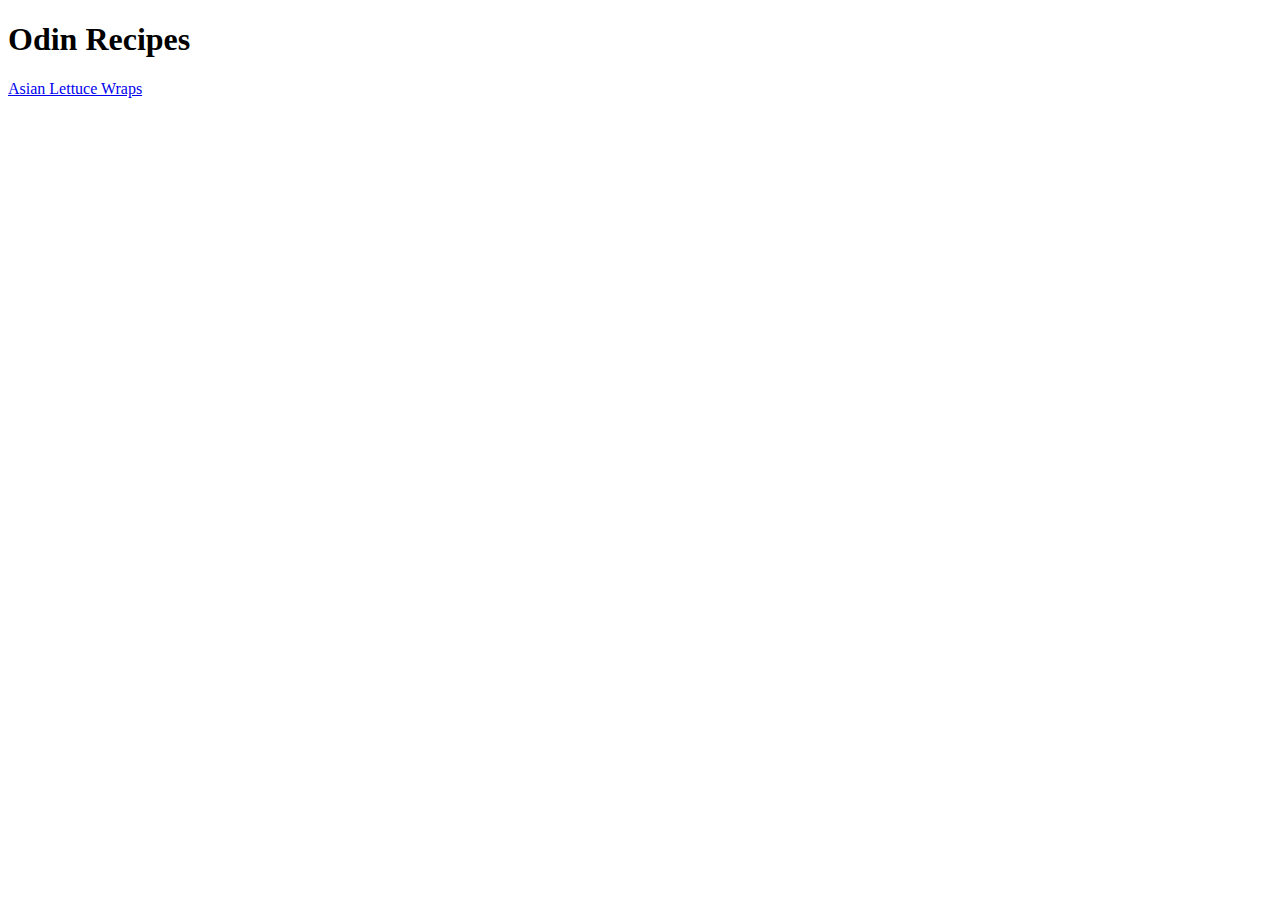
==== index.html @ 27a8d1cf "Added asian lettuce wraps recipe and img directory" ====
<!DOCTYPE html>
<html lang="en">
    <head>
        <meta charset="utf-8">
        <title>Recipes</title>
    </head>
    <body>
        <h1>Odin Recipes</h1>
        <a href="recipes/asian-lettuce-wraps.html">Asian Lettuce Wraps</a>
    </bdy>
</html>
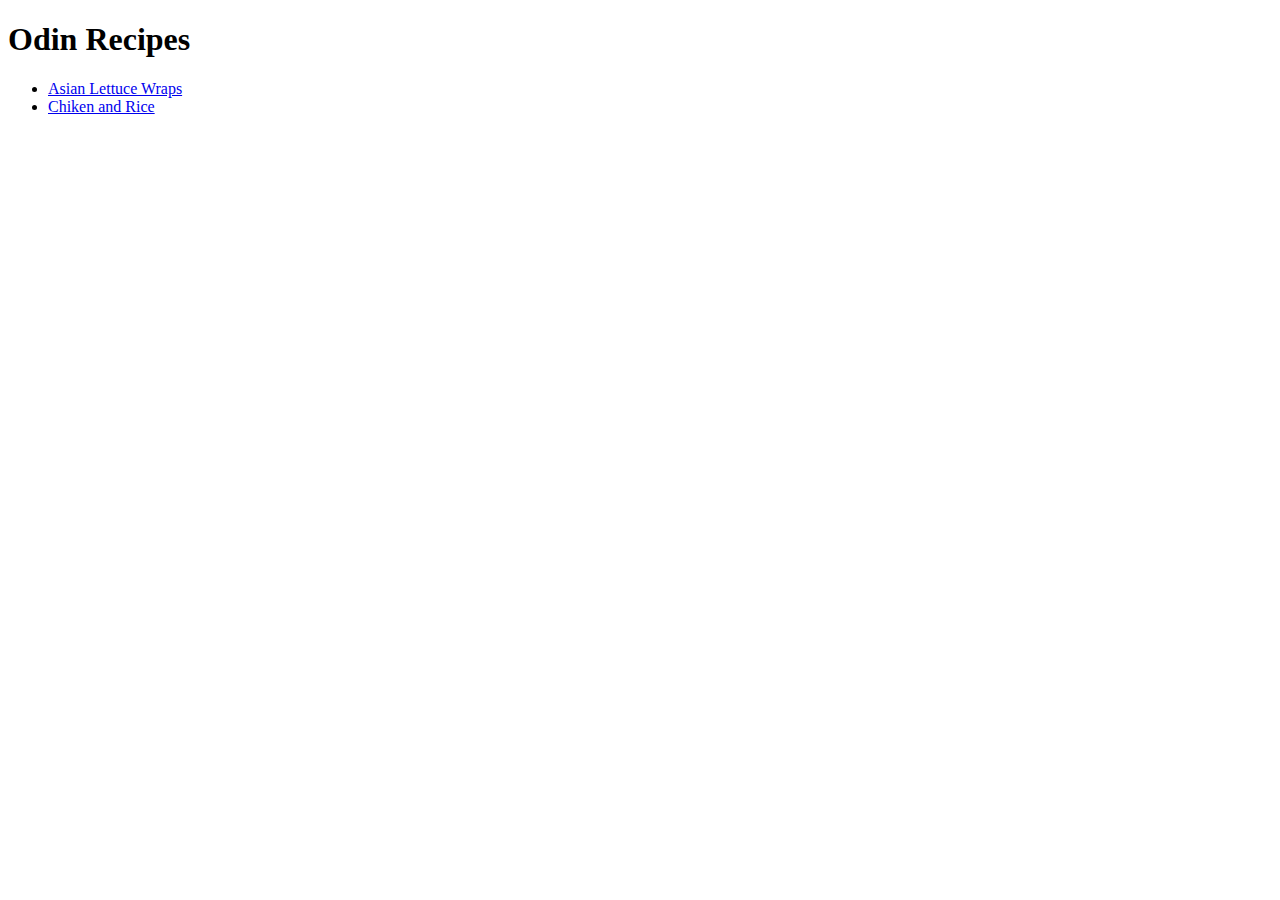
==== commit e11bddca: "Added Chicken and Rice" ====
--- a/index.html
+++ b/index.html
@@ -6,6 +6,9 @@
     </head>
     <body>
         <h1>Odin Recipes</h1>
-        <a href="recipes/asian-lettuce-wraps.html">Asian Lettuce Wraps</a>
+        <ul>
+            <li> <a href="recipes/asian-lettuce-wraps.html">Asian Lettuce Wraps</a></li>
+            <li> <a href="recipes/chicken-and-rice.html">Chiken and Rice</a></li>
+        </ul>
     </bdy>
 </html>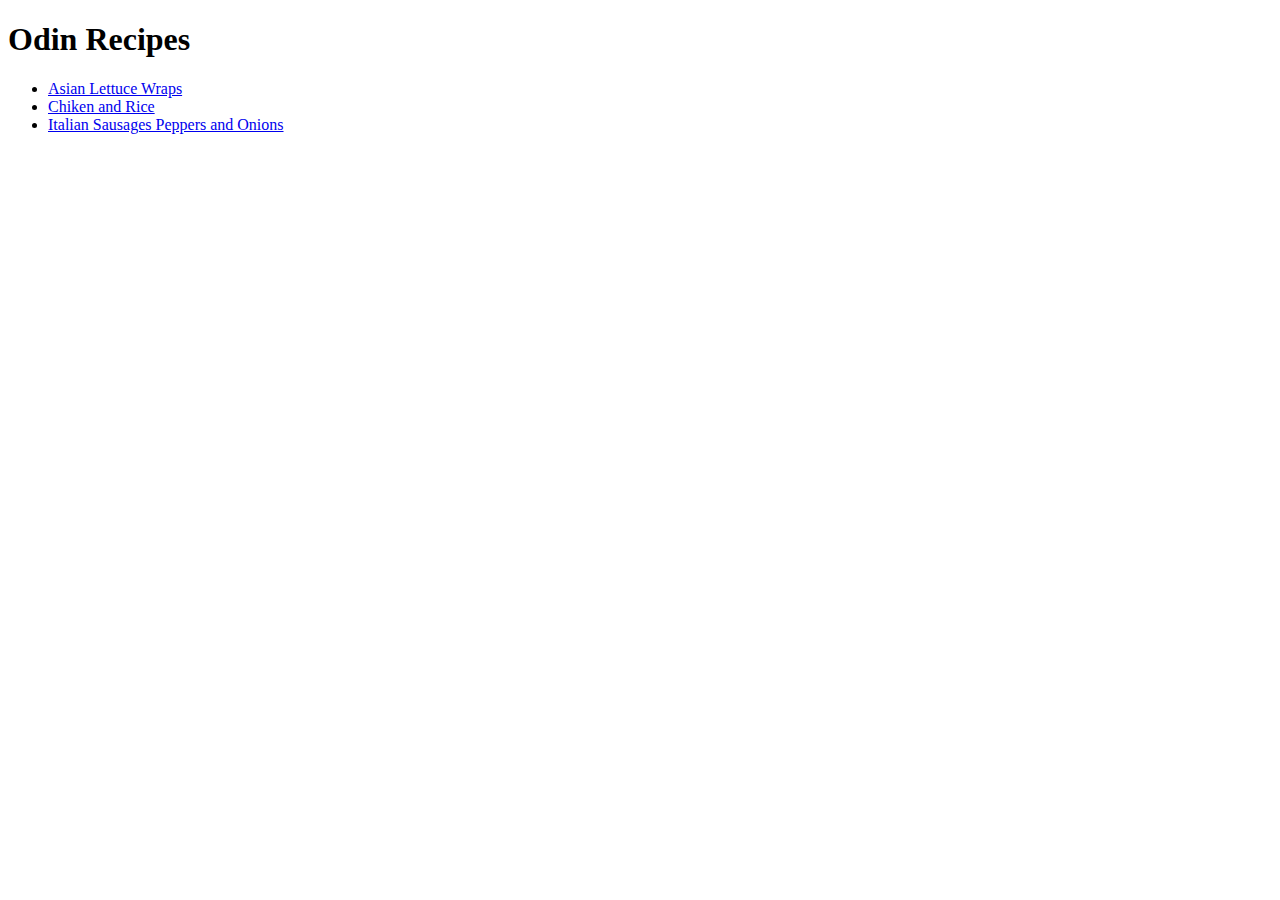
==== commit 5b3eb738: "Added italian sausages, and Go back to menu options in all recipes" ====
--- a/index.html
+++ b/index.html
@@ -9,6 +9,7 @@
         <ul>
             <li> <a href="recipes/asian-lettuce-wraps.html">Asian Lettuce Wraps</a></li>
             <li> <a href="recipes/chicken-and-rice.html">Chiken and Rice</a></li>
+            <li> <a href="recipes/italian-sausages-peppers-and-onions.html">Italian Sausages Peppers and Onions</a></li>
         </ul>
     </bdy>
 </html>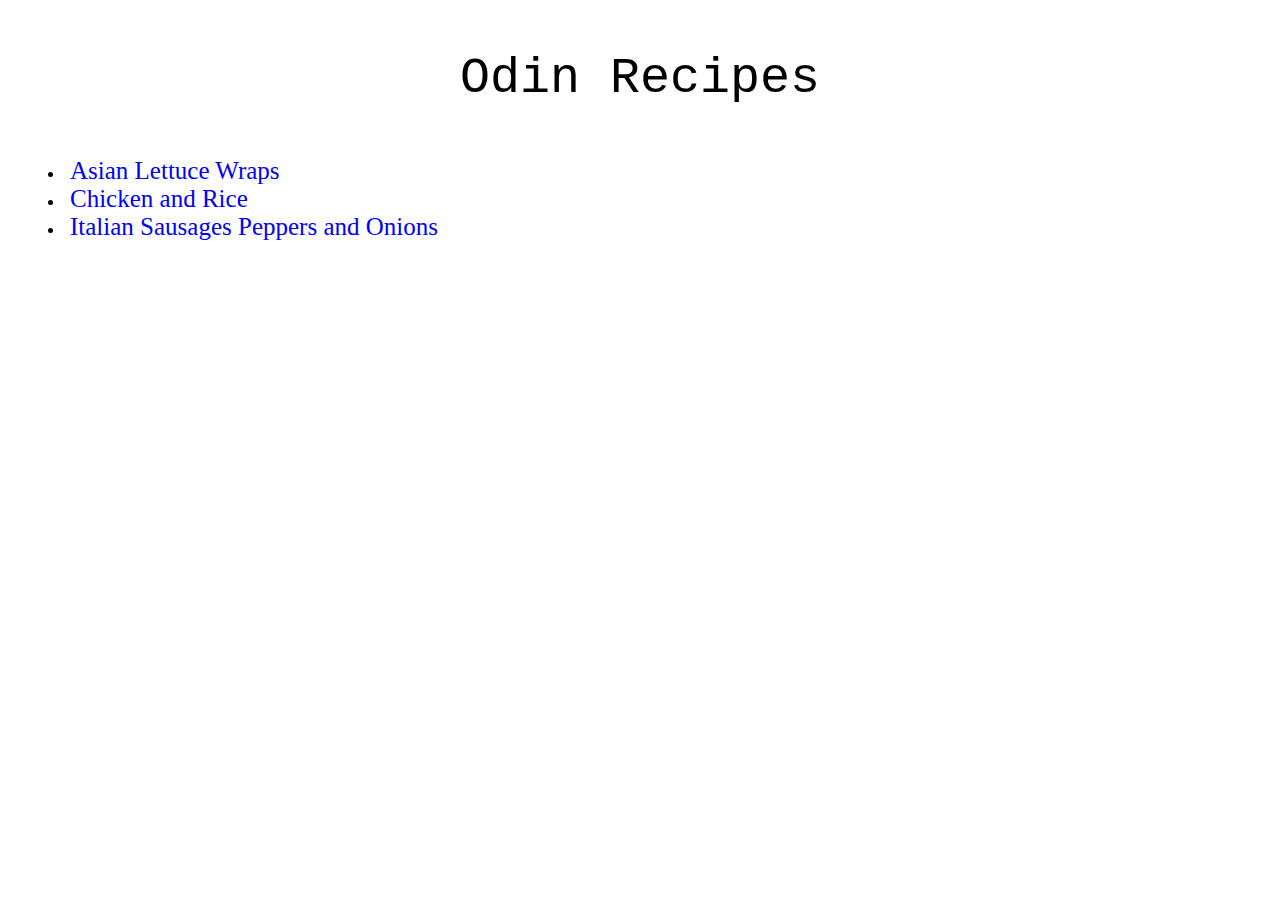
==== commit fdc0fe17: "Modified images to the same resolution, improved index with CSS and fixed a typo in menu" ====
--- a/index.html
+++ b/index.html
@@ -2,14 +2,17 @@
 <html lang="en">
     <head>
         <meta charset="utf-8">
+        <link rel="stylesheet" href="./css/style.css">
         <title>Recipes</title>
     </head>
     <body>
-        <h1>Odin Recipes</h1>
-        <ul>
-            <li> <a href="recipes/asian-lettuce-wraps.html">Asian Lettuce Wraps</a></li>
-            <li> <a href="recipes/chicken-and-rice.html">Chiken and Rice</a></li>
-            <li> <a href="recipes/italian-sausages-peppers-and-onions.html">Italian Sausages Peppers and Onions</a></li>
-        </ul>
-    </bdy>
+        <div class="container">
+            <p class="main-title">Odin Recipes</p>
+            <ul class="recipes-list">
+                <li> <a href="recipes/asian-lettuce-wraps.html">Asian Lettuce Wraps</a></li>
+                <li> <a href="recipes/chicken-and-rice.html">Chicken and Rice</a></li>
+                <li> <a href="recipes/italian-sausages-peppers-and-onions.html">Italian Sausages Peppers and Onions</a></li>
+            </ul>
+        </div>
+    </body>
 </html>--- a/css/style.css
+++ b/css/style.css
@@ -0,0 +1,19 @@
+.container {
+    text-align: center;
+}
+.main-title {
+    font-family: 'Courier New';
+    font-size: 50px;
+}
+a {
+    text-decoration: none;
+    font-size: 25px;
+}
+.recipes-list {
+    text-align: left;
+    list-style-position: inside;
+}
+.image {
+    height: 300px;
+    width: 300px;
+}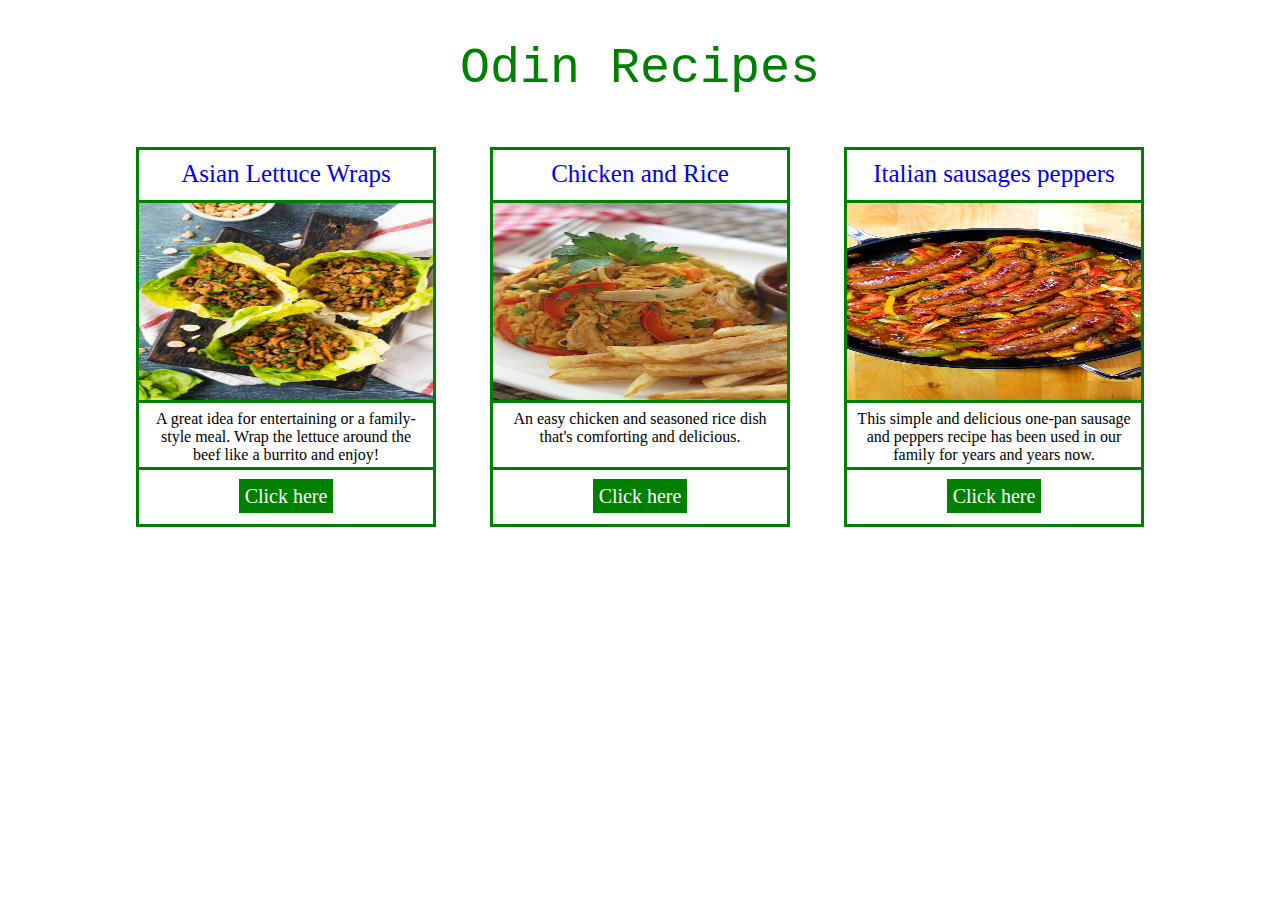
==== commit 7ec727b2: "Styled index.html with CSS" ====
--- a/index.html
+++ b/index.html
@@ -8,11 +8,49 @@
     <body>
         <div class="container">
             <p class="main-title">Odin Recipes</p>
-            <ul class="recipes-list">
-                <li> <a href="recipes/asian-lettuce-wraps.html">Asian Lettuce Wraps</a></li>
-                <li> <a href="recipes/chicken-and-rice.html">Chicken and Rice</a></li>
-                <li> <a href="recipes/italian-sausages-peppers-and-onions.html">Italian Sausages Peppers and Onions</a></li>
-            </ul>
-        </div>
+                <div class="card first">
+                    <div class="recipe-name">
+                        <a href="recipes/asian-lettuce-wraps.html">Asian Lettuce Wraps</a>
+                    </div>
+                    <div class="recipe-image">
+                        <img class= img-card src="./recipes/img/Asian-Lettuce-Wraps.jpg">
+                    </div>
+                    <div class="recipe-description">
+                        <p>A great idea for entertaining or a family-style meal. Wrap the lettuce around the beef like a burrito and enjoy!</p>
+                    </div>
+                    <div class="recipe-button">
+                        <a href="./recipes/asian-lettuce-wraps.html">Click here</a>
+                    </div>
+                </div>
+
+                <div class="card">
+                    <div class="recipe-name">
+                        <a href="recipes/chicken-and-rice.html">Chicken and Rice</a>
+                    </div>
+                    <div class="recipe-image">
+                        <img class= img-card src="./recipes/img/arroz-con-pollo.jpg">
+                    </div>
+                    <div class="recipe-description">
+                        <p>An easy chicken and seasoned rice dish that's comforting and delicious. </p>
+                    </div>
+                    <div class="recipe-button">
+                        <a href="./recipes/chicken-and-rice.html">Click here</a>
+                    </div>
+                </div>
+
+                <div class="card">
+                    <div class="recipe-name">
+                        <a href="recipes/italian-sausages-peppers-and-onions.html">Italian sausages peppers</a>
+                    </div>
+                    <div class="recipe-image">
+                        <img class= img-card src="./recipes/img/sausage.jpg">
+                    </div>
+                    <div class="recipe-description">
+                        <p>This simple and delicious one-pan sausage and peppers recipe has been used in our family for years and years now. </p>
+                    </div>
+                    <div class="recipe-button">
+                        <a href="./recipes/italian-sausages-peppers-and-onions.htmlSS">Click here</a>
+                    </div>
+                </div>
     </body>
 </html>--- a/css/style.css
+++ b/css/style.css
@@ -1,19 +1,75 @@
+
+* {
+    box-sizing: border-box;
+    margin: 0px;
+    padding: 0px;
+}
 .container {
     text-align: center;
 }
 .main-title {
     font-family: 'Courier New';
     font-size: 50px;
+    padding-top: 40px;
+    color: green;
 }
 a {
     text-decoration: none;
     font-size: 25px;
 }
-.recipes-list {
-    text-align: left;
-    list-style-position: inside;
-}
+
 .image {
     height: 300px;
     width: 300px;
+}
+
+.card {
+    height: 380px;
+    width: 300px;
+    border: 3px solid green;
+    margin-left: 50px;
+    margin-top: 50px;
+    display: inline-block;
+}
+.recipe-name {
+    height: 50px;
+    text-align: center;
+    padding: 10px;
+}
+.italian-sausages-title {
+    font-size: 20px;
+    padding-left: 10px;
+    padding-right: 20px;
+    padding-bottom: 10px;
+}
+.recipe-image {
+    height: 200px;
+    width: 100%;
+    border-top: 3px solid green;
+}
+.img-card {
+    height: 200px;
+    width: 100%;
+    border-bottom: 3px solid green;
+}
+.recipe-description {
+    padding: 10px;
+    height: 70px;
+    border-bottom: 3px solid green;
+    text-align: center;
+    text-decoration: none;
+}
+.recipe-button a {
+    background-color: green;
+    color: white;
+    padding: 6px;
+    font-size: 20px;
+}
+.recipe-button {
+    height: 30px;
+    text-align: center;
+    padding-top: 15px;
+}
+.first {
+    margin-left: 0px;
 }